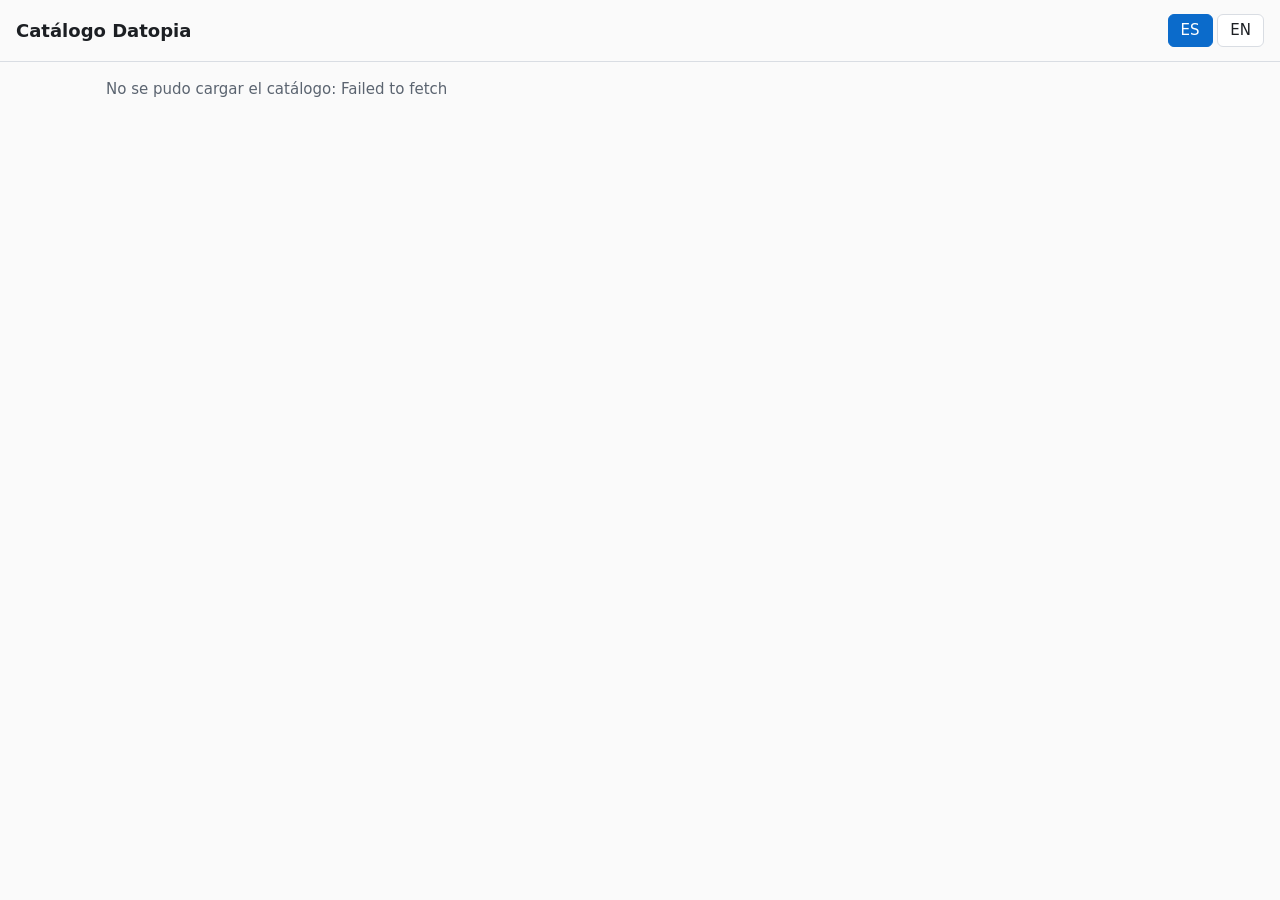
==== snippets/catalogo/index.html @ 19ece1f4 "feat(snippets): add a one-file HTML catalog view snippets/catalogo/index.html reads the public datam" ====
<!doctype html>
<html lang="es">
<head>
<meta charset="utf-8">
<meta name="viewport" content="width=device-width, initial-scale=1">
<title>Catálogo Datopia</title>
<style>
  :root { --fondo:#fafafa; --texto:#1c1f23; --suave:#5b6470; --borde:#d9dde3; --tarjeta:#fff; --acento:#0b6bcb; --chip:#e8f0fb; }
  @media (prefers-color-scheme: dark) {
    :root { --fondo:#14171a; --texto:#e6e8eb; --suave:#9aa4b0; --borde:#2d333b; --tarjeta:#1b1f24; --acento:#6cb2ff; --chip:#1f2a38; }
  }
  * { box-sizing: border-box; }
  body { margin:0; font:15px/1.5 system-ui, sans-serif; background:var(--fondo); color:var(--texto); }
  header { display:flex; justify-content:space-between; align-items:center; gap:12px; padding:14px 16px; border-bottom:1px solid var(--borde); }
  header h1 { margin:0; font-size:18px; }
  button { font:inherit; color:inherit; background:var(--tarjeta); border:1px solid var(--borde); border-radius:6px; padding:4px 12px; cursor:pointer; }
  button[aria-pressed="true"] { background:var(--acento); border-color:var(--acento); color:#fff; }
  main { max-width:1100px; margin:0 auto; padding:16px; }
  .grupos { display:grid; grid-template-columns:repeat(auto-fill, minmax(220px, 1fr)); gap:10px; margin-bottom:20px; }
  .grupos button { text-align:left; padding:10px 12px; }
  .grupos small { display:block; color:var(--suave); }
  .grupos button[aria-pressed="true"] small { color:#e6efff; }
  h2 { margin:0 0 4px; font-size:22px; }
  .suave { color:var(--suave); }
  .chip { display:inline-block; background:var(--chip); border-radius:99px; padding:1px 10px; margin:2px 4px 2px 0; font-size:13px; }
  details.tabla { background:var(--tarjeta); border:1px solid var(--borde); border-radius:8px; margin:12px 0; padding:0 14px; }
  details.tabla > summary { cursor:pointer; padding:12px 0; font-weight:600; }
  details.tabla > summary span { font-weight:400; color:var(--suave); margin-left:8px; font-size:13px; }
  dl { display:grid; grid-template-columns:max-content 1fr; gap:2px 14px; margin:8px 0 12px; }
  dt { color:var(--suave); }
  dd { margin:0; }
  .scroll { overflow-x:auto; margin-bottom:14px; }
  table { border-collapse:collapse; width:100%; font-size:14px; }
  th, td { text-align:left; vertical-align:top; padding:6px 8px; border-bottom:1px solid var(--borde); }
  th { color:var(--suave); font-weight:600; white-space:nowrap; }
  code { font-size:13px; }
  a { color:var(--acento); }
  summary { cursor:pointer; }
</style>
</head>
<body>
<header>
  <h1 id="titulo"></h1>
  <div><button id="es" aria-pressed="true">ES</button> <button id="en" aria-pressed="false">EN</button></div>
</header>
<main>
  <div id="error" class="suave"></div>
  <div class="grupos" id="grupos"></div>
  <div id="detalle"></div>
</main>

<script>
// Datos públicos, sin credenciales (CORS abierto).
const BASE = "https://datopia.dataobservatory.net/_meta/";

const TEXTOS = {
  es: { titulo: "Catálogo Datopia", cargando: "Cargando…", error: "No se pudo cargar el catálogo: ",
        tablas: "Tablas", ejemplos: "Ejemplos de uso", diccionario: "Diccionario de datos",
        columna: "Columna", tipo: "Tipo", rol: "Rol", etiqueta: "Etiqueta", descripcion: "Descripción",
        unidad: "Unidad", codigos: "Códigos", grano: "Una fila por", entidad: "Entidad", particiones: "Particiones",
        anios: "Años", filas: "Filas", actualizado: "Actualizado", fuente: "Fuente", licencia: "Licencia",
        ruta: "Ruta S3", notebook: "Notebook", clave: "Clave primaria", relaciones: "Relaciones", ninguna: "—",
        sinCols: "Sin columnas documentadas" },
  en: { titulo: "Datopia catalog", cargando: "Loading…", error: "Could not load the catalog: ",
        tablas: "Tables", ejemplos: "Usage examples", diccionario: "Data dictionary",
        columna: "Column", tipo: "Type", rol: "Role", etiqueta: "Label", descripcion: "Description",
        unidad: "Unit", codigos: "Codes", grano: "One row per", entidad: "Entity", particiones: "Partitions",
        anios: "Years", filas: "Rows", actualizado: "Updated", fuente: "Source", licencia: "License",
        ruta: "S3 path", notebook: "Notebook", clave: "Primary key", relaciones: "Relations", ninguna: "—",
        sinCols: "No documented columns" },
};

let idioma = "es", modelo = null, estado = {}, grupoActual = null;

// Crea elementos sin innerHTML: el contenido siempre entra como texto.
function h(tag, attrs = {}, ...hijos) {
  const el = document.createElement(tag);
  for (const [k, v] of Object.entries(attrs)) {
    if (k === "class") el.className = v; else if (v != null) el.setAttribute(k, v);
  }
  for (const hijo of hijos.flat()) if (hijo != null) el.append(hijo);
  return el;
}
const t = (clave) => TEXTOS[idioma][clave];
const txt = (bloque) => (bloque && (bloque[idioma] ?? bloque.es ?? bloque.en)) || "";

function fila(etiqueta, valor) {
  return valor == null || valor === "" ? [] : [h("dt", {}, etiqueta), h("dd", {}, valor)];
}

function diccionario(ds) {
  if (!ds.columns?.length) return h("p", { class: "suave" }, t("sinCols"));
  const cuerpo = ds.columns.map((c) => {
    const textos = c.i18n?.[idioma] || c.i18n?.es || {};
    const codigos = c.codes?.length
      ? h("details", {}, h("summary", {}, `${c.codes.length}`),
          h("div", {}, c.codes.map((k) => h("div", {}, h("code", {}, String(k.value)), " ", txt({ es: k.i18n?.es?.label, en: k.i18n?.en?.label })))))
      : "";
    return h("tr", {}, h("td", {}, h("code", {}, c.name)), h("td", {}, c.type), h("td", {}, c.role || ""),
             h("td", {}, textos.label || ""), h("td", {}, textos.description || ""), h("td", {}, c.unit || ""), h("td", {}, codigos));
  });
  return h("div", { class: "scroll" }, h("table", {},
    h("thead", {}, h("tr", {}, ["columna", "tipo", "rol", "etiqueta", "descripcion", "unidad", "codigos"].map((k) => h("th", {}, t(k))))),
    h("tbody", {}, cuerpo)));
}

function tarjetaTabla(ds, abierta) {
  const st = estado[ds.id] || {};
  const d = ds.i18n?.[idioma] || ds.i18n?.es || {};
  const años = ds.year_range ? ds.year_range.join(" – ") : null;
  const fk = (ds.foreign_keys || []).map((f) => `${f.columns.join(", ")} → ${f.references.tipo}`).join("; ");
  const detalles = h("dl", {},
    fila(t("grano"), ds.grain), fila(t("entidad"), ds.entity_type),
    fila(t("particiones"), ds.partition_keys?.length ? ds.partition_keys.join(", ") : null), fila(t("anios"), años),
    fila(t("filas"), st.row_count?.toLocaleString(idioma)), fila(t("actualizado"), st.last_updated_utc?.slice(0, 10)),
    fila(t("clave"), ds.primary_key?.join(", ")), fila(t("relaciones"), fk || null),
    fila(t("fuente"), ds.source?.url ? h("a", { href: ds.source.url, target: "_blank", rel: "noopener" }, ds.source.name) : ds.source?.name),
    fila(t("licencia"), ds.license), fila(t("ruta"), h("code", {}, ds.s3_prefix)),
    fila(t("notebook"), ds.notebook_url ? h("a", { href: ds.notebook_url, target: "_blank", rel: "noopener" }, "demo.ipynb") : null));
  const el = h("details", { class: "tabla" },
    h("summary", {}, d.title || ds.tipo, h("span", {}, `${ds.tipo} · ${ds.version}`)),
    h("p", {}, d.description || ds.description), detalles,
    h("h3", {}, t("diccionario")), diccionario(ds));
  if (abierta) el.open = true;
  return el;
}

function pintarGrupo() {
  const g = modelo.dataset_groups.find((x) => x.id === grupoActual);
  const tablas = g.datasets.map((id) => modelo.datasets.find((d) => d.id === id)).filter(Boolean);
  const ejemplos = g.examples?.[idioma] || [];
  const claves = g.keywords?.[idioma] || [];
  document.getElementById("detalle").replaceChildren(
    h("h2", {}, txt(g.title)),
    h("p", {}, txt(g.description)),
    h("p", { class: "suave" }, txt(g.indicators)),
    h("div", {}, claves.map((k) => h("span", { class: "chip" }, k))),
    ejemplos.length ? h("p", { class: "suave" }, `${t("ejemplos")}: ${ejemplos.join(" · ")}`) : "",
    h("h3", {}, `${t("tablas")} (${tablas.length})`),
    tablas.map((ds, i) => tarjetaTabla(ds, tablas.length === 1 && i === 0)));
}

function pintar() {
  document.documentElement.lang = idioma;
  document.getElementById("titulo").textContent = t("titulo");
  document.title = t("titulo");
  for (const l of ["es", "en"]) document.getElementById(l).setAttribute("aria-pressed", String(l === idioma));
  if (!modelo) return;
  document.getElementById("grupos").replaceChildren(...modelo.dataset_groups.map((g) => {
    const b = h("button", { "aria-pressed": String(g.id === grupoActual) }, txt(g.title),
      h("small", {}, `${g.datasets.length} ${t("tablas").toLowerCase()}`));
    b.onclick = () => { grupoActual = g.id; pintar(); };
    return b;
  }));
  pintarGrupo();
}

for (const l of ["es", "en"]) document.getElementById(l).onclick = () => { idioma = l; pintar(); };

async function cargar() {
  document.getElementById("error").textContent = t("cargando");
  try {
    modelo = await (await fetch(BASE + "datamodel.json")).json();
    // El estado (filas, fecha) es opcional: si falla, la vista funciona igual.
    try { estado = (await (await fetch(BASE + "status.json")).json()).datasets || {}; } catch (_) {}
    grupoActual = modelo.dataset_groups[0].id;
    document.getElementById("error").textContent = "";
    pintar();
  } catch (e) {
    document.getElementById("error").textContent = t("error") + e.message;
  }
}
pintar();
cargar();
</script>
</body>
</html>
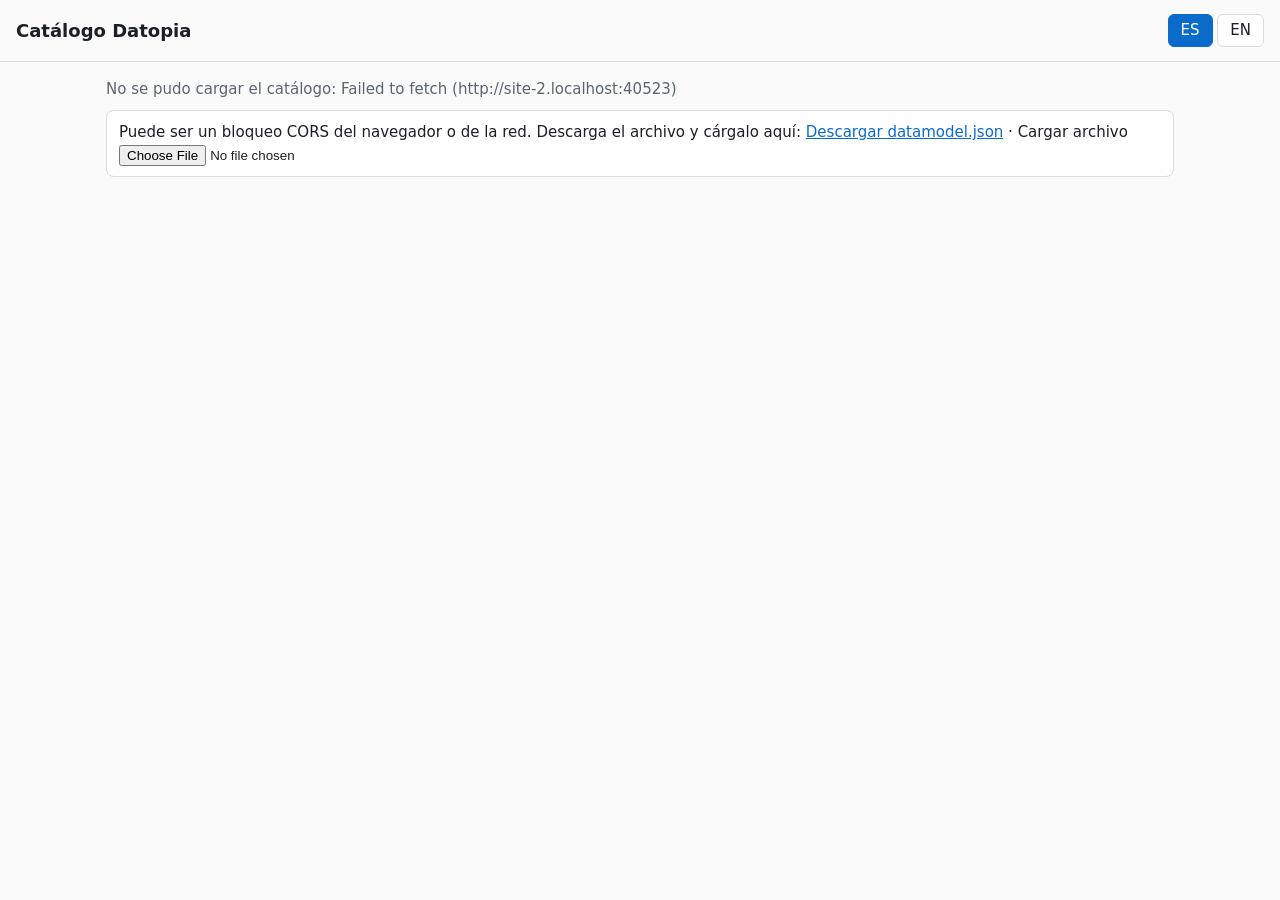
==== commit fc9b0d44: "fix(snippets): make the catalog view survive a CORS or network failure Request the metadata with cac" ====
--- a/snippets/catalogo/index.html
+++ b/snippets/catalogo/index.html
@@ -36,6 +36,8 @@
   code { font-size:13px; }
   a { color:var(--acento); }
   summary { cursor:pointer; }
+  #manual[hidden] { display:none; }
+  #manual { margin:10px 0; padding:10px 12px; border:1px solid var(--borde); border-radius:8px; background:var(--tarjeta); }
 </style>
 </head>
 <body>
@@ -45,6 +47,7 @@
 </header>
 <main>
   <div id="error" class="suave"></div>
+  <div id="manual" hidden><span id="ayuda"></span> <a id="descarga" target="_blank" rel="noopener"></a> · <label><span id="etiquetaCargar"></span> <input type="file" id="archivo" accept=".json,application/json"></label></div>
   <div class="grupos" id="grupos"></div>
   <div id="detalle"></div>
 </main>
@@ -54,14 +57,14 @@
 const BASE = "https://datopia.dataobservatory.net/_meta/";
 
 const TEXTOS = {
-  es: { titulo: "Catálogo Datopia", cargando: "Cargando…", error: "No se pudo cargar el catálogo: ",
+  es: { titulo: "Catálogo Datopia", cargando: "Cargando…", error: "No se pudo cargar el catálogo: ", ayuda: "Puede ser un bloqueo CORS del navegador o de la red. Descarga el archivo y cárgalo aquí:", descargar: "Descargar datamodel.json", cargar: "Cargar archivo",
         tablas: "Tablas", ejemplos: "Ejemplos de uso", diccionario: "Diccionario de datos",
         columna: "Columna", tipo: "Tipo", rol: "Rol", etiqueta: "Etiqueta", descripcion: "Descripción",
         unidad: "Unidad", codigos: "Códigos", grano: "Una fila por", entidad: "Entidad", particiones: "Particiones",
         anios: "Años", filas: "Filas", actualizado: "Actualizado", fuente: "Fuente", licencia: "Licencia",
         ruta: "Ruta S3", notebook: "Notebook", clave: "Clave primaria", relaciones: "Relaciones", ninguna: "—",
         sinCols: "Sin columnas documentadas" },
-  en: { titulo: "Datopia catalog", cargando: "Loading…", error: "Could not load the catalog: ",
+  en: { titulo: "Datopia catalog", cargando: "Loading…", error: "Could not load the catalog: ", ayuda: "It may be a CORS block by the browser or the network. Download the file and load it here:", descargar: "Download datamodel.json", cargar: "Load file",
         tablas: "Tables", ejemplos: "Usage examples", diccionario: "Data dictionary",
         columna: "Column", tipo: "Type", rol: "Role", etiqueta: "Label", descripcion: "Description",
         unidad: "Unit", codigos: "Codes", grano: "One row per", entidad: "Entity", particiones: "Partitions",
@@ -137,13 +140,16 @@
     h("div", {}, claves.map((k) => h("span", { class: "chip" }, k))),
     ejemplos.length ? h("p", { class: "suave" }, `${t("ejemplos")}: ${ejemplos.join(" · ")}`) : "",
     h("h3", {}, `${t("tablas")} (${tablas.length})`),
-    tablas.map((ds, i) => tarjetaTabla(ds, tablas.length === 1 && i === 0)));
+    ...tablas.map((ds, i) => tarjetaTabla(ds, tablas.length === 1 && i === 0)));
 }
 
 function pintar() {
   document.documentElement.lang = idioma;
   document.getElementById("titulo").textContent = t("titulo");
   document.title = t("titulo");
+  document.getElementById("ayuda").textContent = t("ayuda");
+  document.getElementById("descarga").textContent = t("descargar");
+  document.getElementById("etiquetaCargar").textContent = t("cargar");
   for (const l of ["es", "en"]) document.getElementById(l).setAttribute("aria-pressed", String(l === idioma));
   if (!modelo) return;
   document.getElementById("grupos").replaceChildren(...modelo.dataset_groups.map((g) => {
@@ -157,19 +163,37 @@
 
 for (const l of ["es", "en"]) document.getElementById(l).onclick = () => { idioma = l; pintar(); };
 
+function iniciar(datos, estados) {
+  modelo = datos; estado = estados || {};
+  grupoActual = modelo.dataset_groups[0].id;
+  document.getElementById("error").textContent = "";
+  document.getElementById("manual").hidden = true;
+  pintar();
+}
+
 async function cargar() {
   document.getElementById("error").textContent = t("cargando");
+  document.getElementById("descarga").href = BASE + "datamodel.json";
   try {
-    modelo = await (await fetch(BASE + "datamodel.json")).json();
+    // cache: "reload" evita una copia vieja guardada por el navegador sin el encabezado CORS.
+    const pedir = async (archivo) => (await fetch(BASE + archivo, { mode: "cors", cache: "reload" })).json();
+    const datos = await pedir("datamodel.json");
     // El estado (filas, fecha) es opcional: si falla, la vista funciona igual.
-    try { estado = (await (await fetch(BASE + "status.json")).json()).datasets || {}; } catch (_) {}
-    grupoActual = modelo.dataset_groups[0].id;
-    document.getElementById("error").textContent = "";
-    pintar();
+    let estados = {};
+    try { estados = (await pedir("status.json")).datasets; } catch (_) {}
+    iniciar(datos, estados);
   } catch (e) {
-    document.getElementById("error").textContent = t("error") + e.message;
+    document.getElementById("error").textContent = t("error") + e.message + " (" + location.origin + ")";
+    document.getElementById("manual").hidden = false;
   }
 }
+
+// Alternativa sin red: leer un datamodel.json descargado (no pasa por CORS).
+document.getElementById("archivo").onchange = async (ev) => {
+  try { iniciar(JSON.parse(await ev.target.files[0].text())); }
+  catch (e) { document.getElementById("error").textContent = t("error") + e.message; }
+};
+
 pintar();
 cargar();
 </script>
